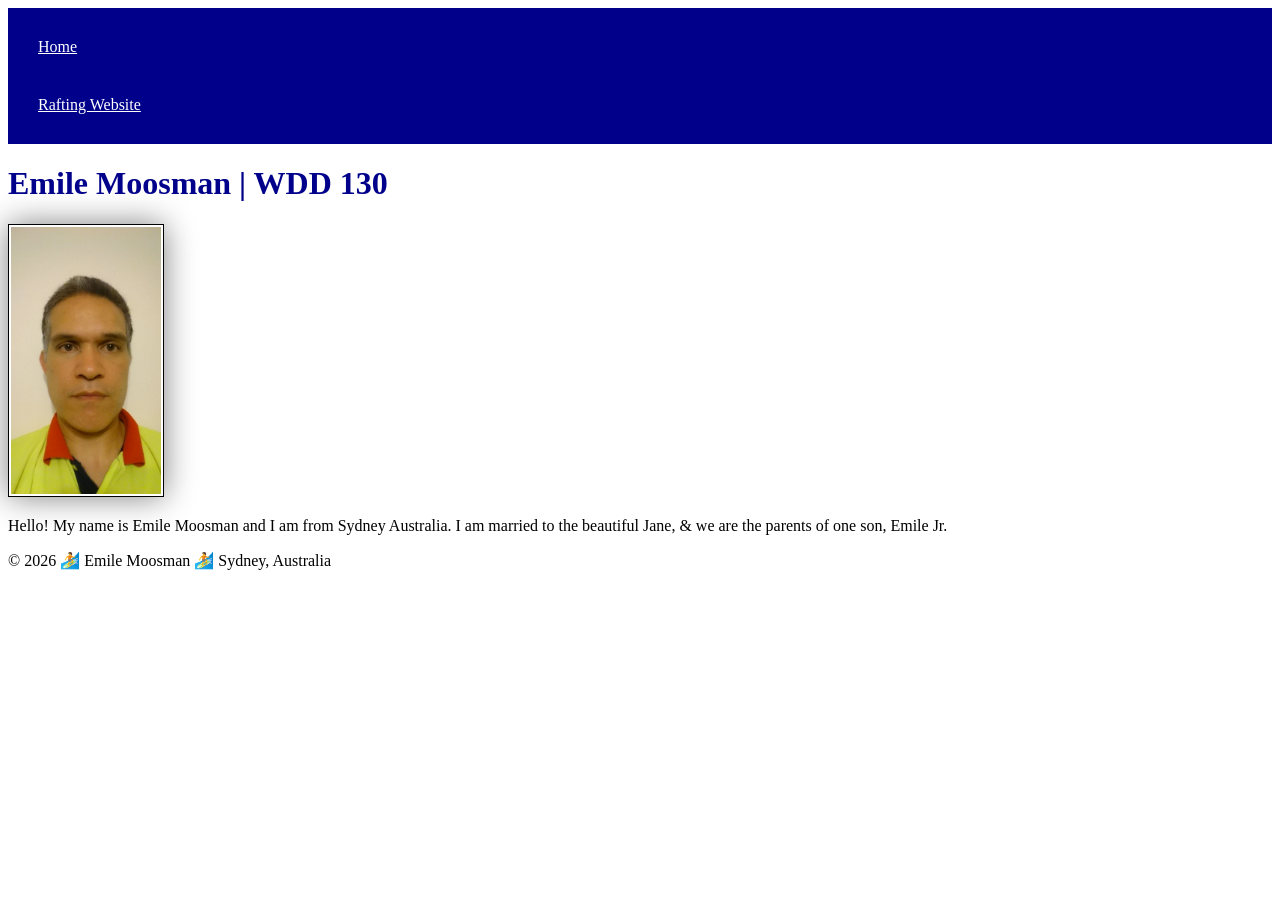
==== index.html @ c53d03da "add css to index.html" ====
<!DOCTYPE html>
<html lang="en">

<head>
    <meta charset="UTF-8">
    <meta name="viewport" content="width=device-width, initial-scale=1.0">
    <title>Emile Moosman | WDD 130</title>
    <link rel="stylesheet" href="styles/styles.css">
</head>

<body>
    <header>
        <nav>
            <a href="#">Home</a>
            <a href="wwr/">Rafting Website</a>
        </nav>
    </header>

    <main>
        <h1>Emile Moosman | WDD 130</h1>
        <img src="images/profile.jpg" alt="Picture of me, Emile Moosman" width="200">
        <p>Hello! My name is Emile Moosman and I am from Sydney Australia. I am married
            to the beautiful Jane, & we are the parents of one son, Emile Jr.
        </p>

    </main>

    <footer>
        <p>©️ 2026 🏄 Emile Moosman 🏄 Sydney, Australia</p>
    </footer>
</body>

</html>
---- styles/styles.css ----
nav {
    background-color: darkblue;
    padding: 10px;
}

nav a {
    color: white;
    display: block;
    padding: 20px;
}

h1 {
    color: darkblue;
}

img {
    width: 150px;
    height: auto;
    border: 1px solid black;
    padding: 2px;
    box-shadow: 0 0 30px gray;
}

img {
    width: 150px;
    height: auto;
    border: 1px solid black;
    padding: 2px;
    box-shadow: 0 0 30px gray;
}
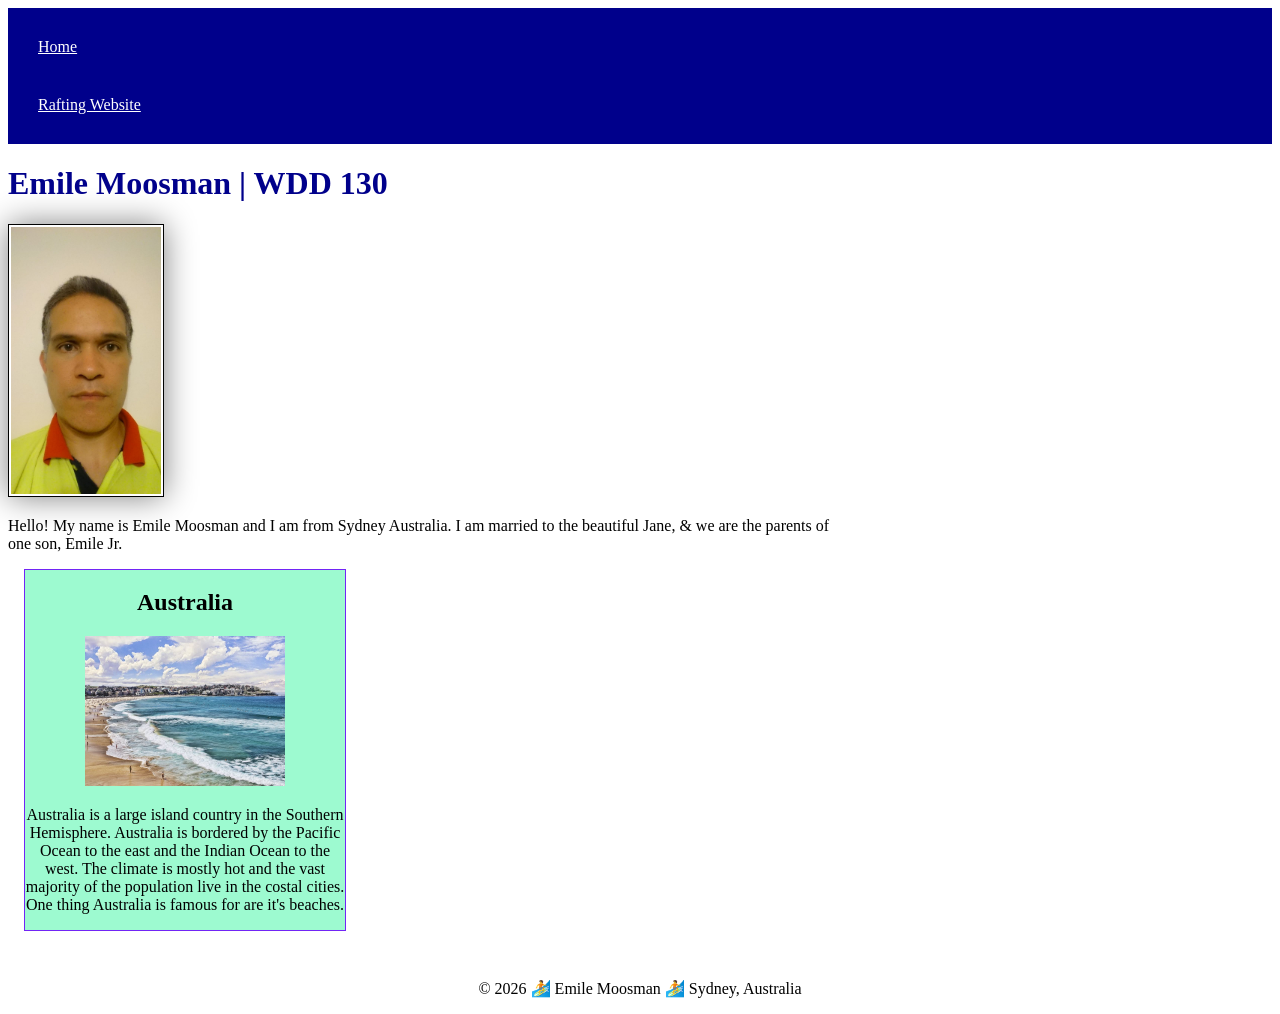
==== commit 85764aff: "W02 Assignment: Home Page Enhancement 1st draft" ====
--- a/index.html
+++ b/index.html
@@ -5,6 +5,9 @@
     <meta charset="UTF-8">
     <meta name="viewport" content="width=device-width, initial-scale=1.0">
     <title>Emile Moosman | WDD 130</title>
+    <meta name="description"
+      content="This is the home page for Emile Moosman, as part of course WDD130.">
+    <meta name="author" content="Emile">
     <link rel="stylesheet" href="styles/styles.css">
 </head>
 
@@ -24,7 +27,16 @@
         </p>
 
     </main>
-
+    <aside>
+        <h2>Australia</h2>
+        <img src="images/sydney-beach.jpg">
+        <p>
+            Australia is a large island country in the Southern Hemisphere. Australia is bordered by
+            the Pacific Ocean to the east and the Indian Ocean to the west. The climate is mostly
+            hot and the vast majority of the population live in the costal cities. One thing
+            Australia is famous for are it's beaches.
+        </p>
+    </aside>
     <footer>
         <p>©️ 2026 🏄 Emile Moosman 🏄 Sydney, Australia</p>
     </footer>
--- a/styles/styles.css
+++ b/styles/styles.css
@@ -1,3 +1,7 @@
+main {
+    max-width: 840px;
+}
+
 nav {
     background-color: darkblue;
     padding: 10px;
@@ -13,7 +17,7 @@
     color: darkblue;
 }
 
-img {
+main img {
     width: 150px;
     height: auto;
     border: 1px solid black;
@@ -21,10 +25,27 @@
     box-shadow: 0 0 30px gray;
 }
 
-img {
-    width: 150px;
+p {
+    padding: 0;
+}
+
+aside {
+    width: 20rem;
+    margin: 1rem;
+    border: 1px solid #7225F5;
+    padding: auto;
+    background-color: #9DFAD0;
+    color: #000000;
+    text-align: center;
+}
+
+aside img {
+    width: 200px;
     height: auto;
-    border: 1px solid black;
-    padding: 2px;
-    box-shadow: 0 0 30px gray;
+}
+
+footer {
+    margin-top: 3rem;
+    border-top: 1rem;
+    text-align: center;
 }
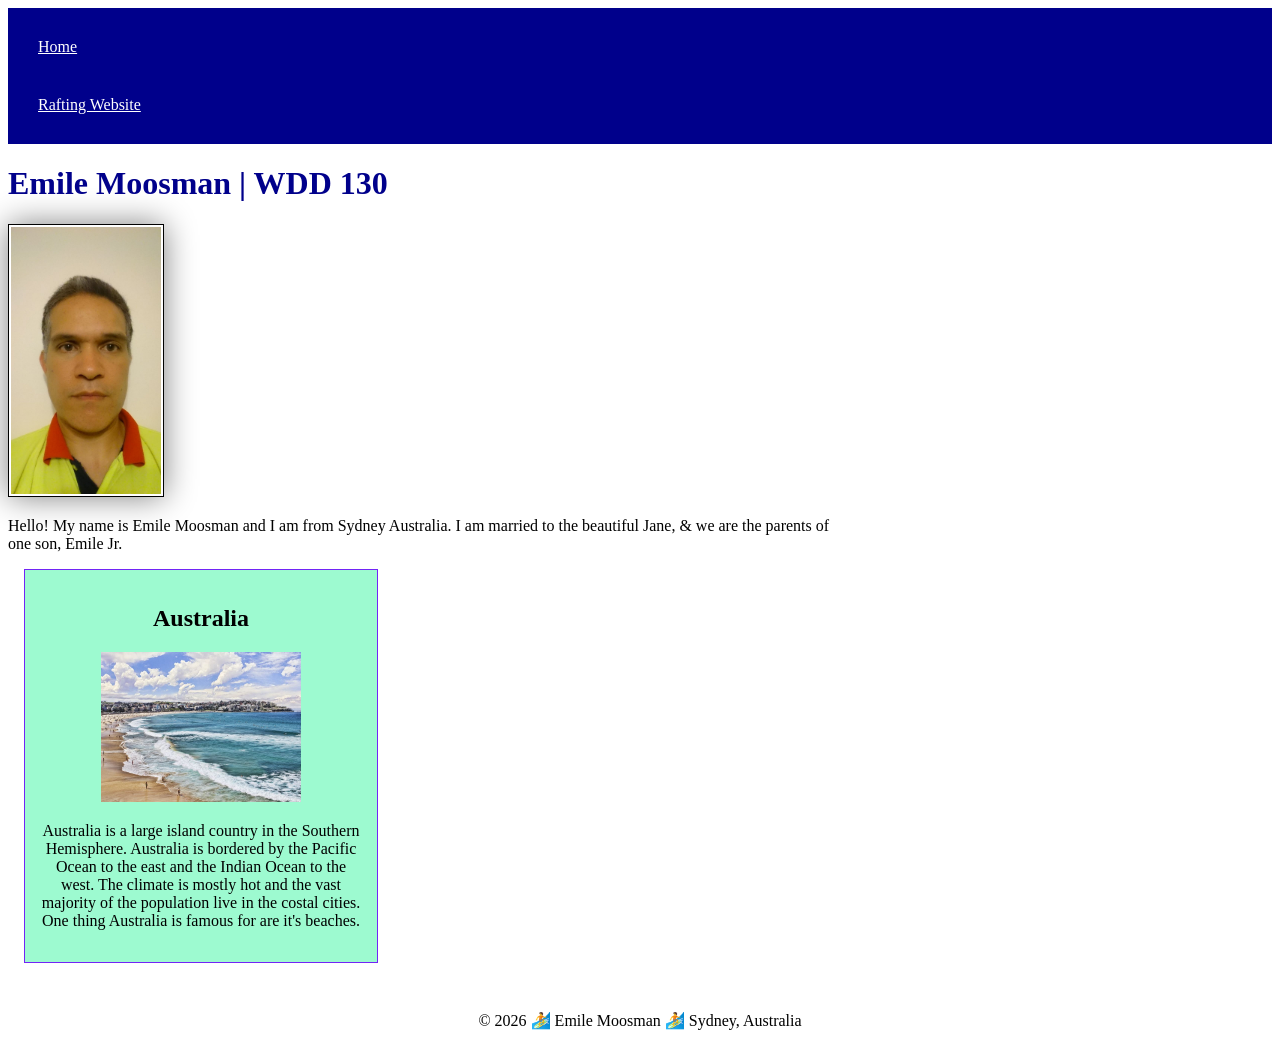
==== commit f9d29d75: "W02 Assignment: Home Page Enhancement final draft" ====
--- a/index.html
+++ b/index.html
@@ -4,10 +4,10 @@
 <head>
     <meta charset="UTF-8">
     <meta name="viewport" content="width=device-width, initial-scale=1.0">
-    <title>Emile Moosman | WDD 130</title>
     <meta name="description"
       content="This is the home page for Emile Moosman, as part of course WDD130.">
-    <meta name="author" content="Emile">
+    <meta name="author" content="Emile Moosman">
+    <title>Emile Moosman | WDD 130</title>
     <link rel="stylesheet" href="styles/styles.css">
 </head>
 
@@ -21,7 +21,7 @@
 
     <main>
         <h1>Emile Moosman | WDD 130</h1>
-        <img src="images/profile.jpg" alt="Picture of me, Emile Moosman" width="200">
+        <img src="images/profile.jpg" alt="Picture of me, Emile Moosman">
         <p>Hello! My name is Emile Moosman and I am from Sydney Australia. I am married
             to the beautiful Jane, & we are the parents of one son, Emile Jr.
         </p>
@@ -29,7 +29,7 @@
     </main>
     <aside>
         <h2>Australia</h2>
-        <img src="images/sydney-beach.jpg">
+        <img src="images/sydney-beach.jpg" alt="Sydney Beach">
         <p>
             Australia is a large island country in the Southern Hemisphere. Australia is bordered by
             the Pacific Ocean to the east and the Indian Ocean to the west. The climate is mostly
--- a/styles/styles.css
+++ b/styles/styles.css
@@ -33,7 +33,7 @@
     width: 20rem;
     margin: 1rem;
     border: 1px solid #7225F5;
-    padding: auto;
+    padding: 1rem;
     background-color: #9DFAD0;
     color: #000000;
     text-align: center;
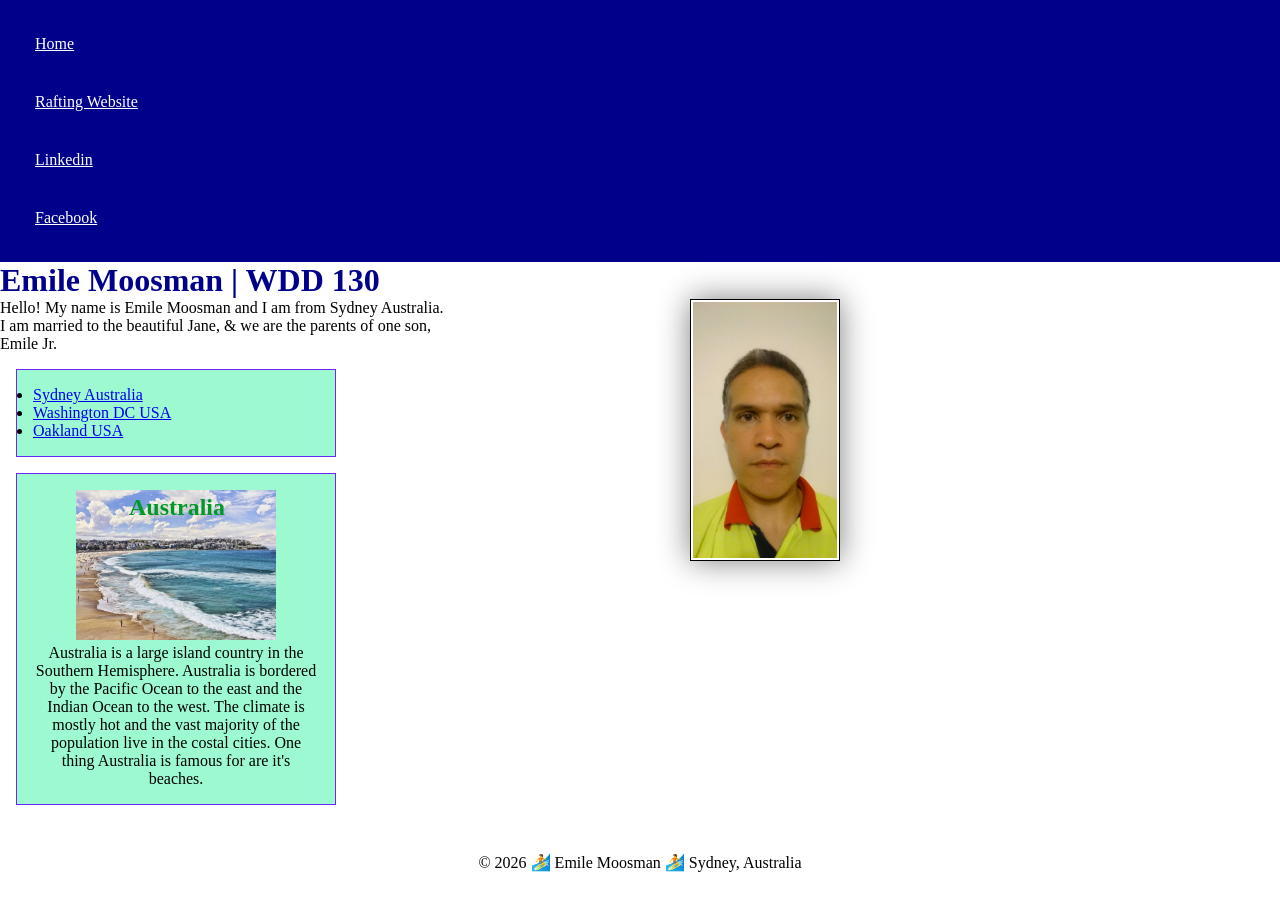
==== commit 4673d440: "w3 ca update main page" ====
--- a/index.html
+++ b/index.html
@@ -1,3 +1,4 @@
+<!-- 11 July 2026 -->
 <!DOCTYPE html>
 <html lang="en">
 
@@ -16,24 +17,38 @@
         <nav>
             <a href="#">Home</a>
             <a href="wwr/">Rafting Website</a>
+            <a href="https://linkedin.com">Linkedin</a>
+            <a href="https://www.facebook.com/emile.moosman">Facebook</a>
+
         </nav>
     </header>
 
     <main>
         <h1>Emile Moosman | WDD 130</h1>
         <img src="images/profile.jpg" alt="Picture of me, Emile Moosman">
-        <p>Hello! My name is Emile Moosman and I am from Sydney Australia. I am married
-            to the beautiful Jane, & we are the parents of one son, Emile Jr.
+        <p>Hello! My name is Emile Moosman and I am from Sydney Australia.
+            I am married to the beautiful Jane, & we are the parents of one
+            son, Emile Jr.
         </p>
-
+        <ul class="box">
+            <li><a href="https://www.churchofjesuschrist.org/temples/details/sydney-australia-temple"
+                  target="_blank">Sydney Australia</a></li>
+            <li><a href="https://www.churchofjesuschrist.org/temples/details/washington-d.c.-temple"
+                  target="_blank">Washington DC USA</a></li>
+            <li><a href="https://www.churchofjesuschrist.org/temples/details/oakland-california-temple"
+                  target="_blank">Oakland USA</a></li>
+        </ul>
     </main>
-    <aside>
+    <aside class="box">
         <h2>Australia</h2>
         <img src="images/sydney-beach.jpg" alt="Sydney Beach">
         <p>
-            Australia is a large island country in the Southern Hemisphere. Australia is bordered by
-            the Pacific Ocean to the east and the Indian Ocean to the west. The climate is mostly
-            hot and the vast majority of the population live in the costal cities. One thing
+            Australia is a large island country in the Southern Hemisphere. Australia is
+            bordered by
+            the Pacific Ocean to the east and the Indian Ocean to the west. The climate
+            is mostly
+            hot and the vast majority of the population live in the costal cities. One
+            thing
             Australia is famous for are it's beaches.
         </p>
     </aside>
--- a/styles/styles.css
+++ b/styles/styles.css
@@ -1,10 +1,20 @@
+:root {
+    --background-color: #00008B;
+}
+
+* {
+    margin: 0;
+    padding: 0;
+    box-sizing: border-box;
+}
+
 main {
     max-width: 840px;
 }
 
 nav {
-    background-color: darkblue;
-    padding: 10px;
+    background-color: var(--background-color);
+    padding: 15px;
 }
 
 nav a {
@@ -14,7 +24,7 @@
 }
 
 h1 {
-    color: darkblue;
+    color: var(--background-color);
 }
 
 main img {
@@ -22,21 +32,18 @@
     height: auto;
     border: 1px solid black;
     padding: 2px;
+    /* margin: 0 0 1rem 1rem; */
     box-shadow: 0 0 30px gray;
+    float: right;
 }
 
-p {
-    padding: 0;
+main p {
+    width: 28rem;
 }
 
 aside {
-    width: 20rem;
-    margin: 1rem;
-    border: 1px solid #7225F5;
-    padding: 1rem;
-    background-color: #9DFAD0;
-    color: #000000;
     text-align: center;
+    position: relative;
 }
 
 aside img {
@@ -44,8 +51,25 @@
     height: auto;
 }
 
+aside h2 {
+    position: absolute;
+    top: 20px;
+    left: 112px;
+    color: #009929;
+}
+
 footer {
     margin-top: 3rem;
     border-top: 1rem;
     text-align: center;
+}
+
+/* Class Selectors */
+.box {
+    margin: 1rem;
+    border: 1px solid #7225F5;
+    padding: 1rem;
+    width: 20rem;
+    background-color: #9DFAD0;
+    color: #000000;
 }
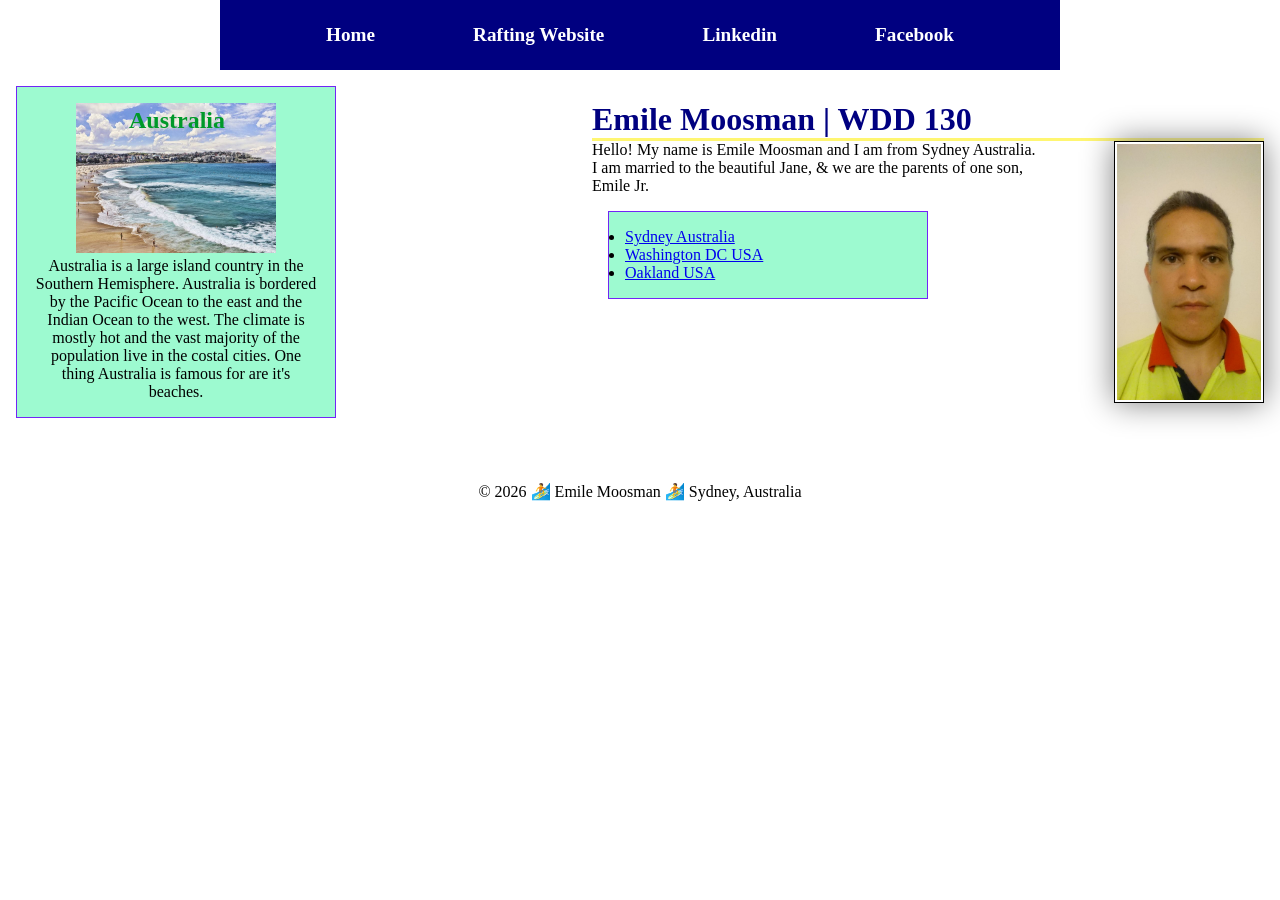
==== commit ba23a15e: "w4 cca include flex & grid css" ====
--- a/index.html
+++ b/index.html
@@ -16,42 +16,43 @@
     <header>
         <nav>
             <a href="#">Home</a>
-            <a href="wwr/">Rafting Website</a>
+            <a href="wwr/about.html">Rafting Website</a>
             <a href="https://linkedin.com">Linkedin</a>
             <a href="https://www.facebook.com/emile.moosman">Facebook</a>
-
         </nav>
     </header>
 
-    <main>
-        <h1>Emile Moosman | WDD 130</h1>
-        <img src="images/profile.jpg" alt="Picture of me, Emile Moosman">
-        <p>Hello! My name is Emile Moosman and I am from Sydney Australia.
-            I am married to the beautiful Jane, & we are the parents of one
-            son, Emile Jr.
-        </p>
-        <ul class="box">
-            <li><a href="https://www.churchofjesuschrist.org/temples/details/sydney-australia-temple"
-                  target="_blank">Sydney Australia</a></li>
-            <li><a href="https://www.churchofjesuschrist.org/temples/details/washington-d.c.-temple"
-                  target="_blank">Washington DC USA</a></li>
-            <li><a href="https://www.churchofjesuschrist.org/temples/details/oakland-california-temple"
-                  target="_blank">Oakland USA</a></li>
-        </ul>
-    </main>
-    <aside class="box">
-        <h2>Australia</h2>
-        <img src="images/sydney-beach.jpg" alt="Sydney Beach">
-        <p>
-            Australia is a large island country in the Southern Hemisphere. Australia is
-            bordered by
-            the Pacific Ocean to the east and the Indian Ocean to the west. The climate
-            is mostly
-            hot and the vast majority of the population live in the costal cities. One
-            thing
-            Australia is famous for are it's beaches.
-        </p>
-    </aside>
+    <div class="grid">
+        <main>
+            <h1>Emile Moosman | WDD 130</h1>
+            <img src="images/profile.jpg" alt="Picture of me, Emile Moosman">
+            <p>Hello! My name is Emile Moosman and I am from Sydney Australia.
+                I am married to the beautiful Jane, & we are the parents of one
+                son, Emile Jr.
+            </p>
+            <ul class="box">
+                <li><a href="https://www.churchofjesuschrist.org/temples/details/sydney-australia-temple"
+                      target="_blank">Sydney Australia</a></li>
+                <li><a href="https://www.churchofjesuschrist.org/temples/details/washington-d.c.-temple"
+                      target="_blank">Washington DC USA</a></li>
+                <li><a href="https://www.churchofjesuschrist.org/temples/details/oakland-california-temple"
+                      target="_blank">Oakland USA</a></li>
+            </ul>
+        </main>
+        <aside class="box">
+            <h2>Australia</h2>
+            <img src="images/sydney-beach.jpg" alt="Sydney Beach">
+            <p>
+                Australia is a large island country in the Southern Hemisphere. Australia is
+                bordered by
+                the Pacific Ocean to the east and the Indian Ocean to the west. The climate
+                is mostly
+                hot and the vast majority of the population live in the costal cities. One
+                thing
+                Australia is famous for are it's beaches.
+            </p>
+        </aside>
+    </div>
     <footer>
         <p>©️ 2026 🏄 Emile Moosman 🏄 Sydney, Australia</p>
     </footer>
--- a/styles/styles.css
+++ b/styles/styles.css
@@ -1,5 +1,5 @@
 :root {
-    --background-color: #00008B;
+    --background-color: #000080;
 }
 
 * {
@@ -8,23 +8,45 @@
     box-sizing: border-box;
 }
 
+header,
+.grid footer {
+    max-width: 840px;
+    margin: 0 auto;
+    text-decoration: none;
+}
+
+.grid {
+    display: grid;
+    align-items: center;
+}
+
 main {
     max-width: 840px;
+    text-decoration: none;
+    grid-column: 2/3;
+    margin: 1rem;
 }
 
 nav {
     background-color: var(--background-color);
-    padding: 15px;
+    padding: 1rem;
+    display: flex;
+    justify-content: space-evenly;
+    align-items: center;
 }
 
 nav a {
     color: white;
     display: block;
-    padding: 20px;
+    padding: 0.5rem;
+    text-decoration: none;
+    font-size: 1.2rem;
+    font-weight: 700;
 }
 
 h1 {
     color: var(--background-color);
+    border-bottom: solid rgba(255, 242, 55, 0.705);
 }
 
 main img {
@@ -44,6 +66,10 @@
 aside {
     text-align: center;
     position: relative;
+    width: 20rem;
+    position: relative;
+    grid-column: 1/2;
+    grid-row: 1/2;
 }
 
 aside img {
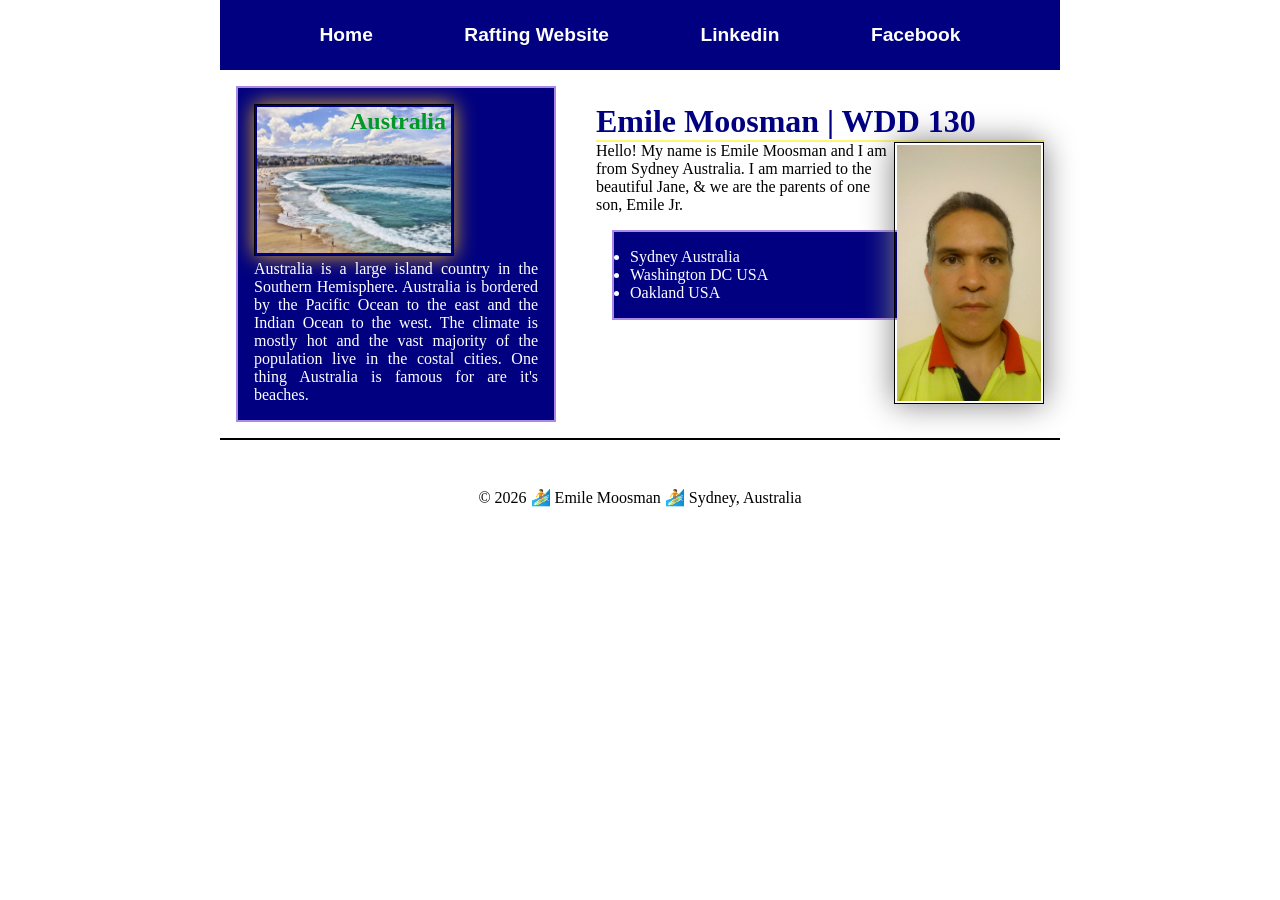
==== commit 95d20b81: "update main index.html rafting website link." ====
--- a/index.html
+++ b/index.html
@@ -16,7 +16,7 @@
     <header>
         <nav>
             <a href="#">Home</a>
-            <a href="wwr/about.html">Rafting Website</a>
+            <a href="wwr/index.html">Rafting Website</a>
             <a href="https://linkedin.com">Linkedin</a>
             <a href="https://www.facebook.com/emile.moosman">Facebook</a>
         </nav>
--- a/styles/styles.css
+++ b/styles/styles.css
@@ -1,23 +1,32 @@
-:root {
-    --background-color: #000080;
-}
-
 * {
     margin: 0;
     padding: 0;
     box-sizing: border-box;
 }
 
-header,
-.grid footer {
-    max-width: 840px;
-    margin: 0 auto;
-    text-decoration: none;
+:root {
+    --heading-background-color: darkblue;
+    --heading-text-color: #fff;
+    --heading-font: Lato, arial, sans-serif;
+    --background-color: #000080;
+    --text-color: #ffffff;
+}
+
+head {
+    display: block;
 }
 
 .grid {
     display: grid;
     align-items: center;
+}
+
+header,
+.grid,
+footer {
+    max-width: 840px;
+    margin: 0 auto;
+    text-decoration: none;
 }
 
 main {
@@ -42,11 +51,13 @@
     text-decoration: none;
     font-size: 1.2rem;
     font-weight: 700;
+    font-family: Verdana, Geneva, Tahoma, sans-serif;
 }
 
 h1 {
     color: var(--background-color);
-    border-bottom: solid rgba(255, 242, 55, 0.705);
+    border-bottom: 2px solid rgba(255, 242, 55, 0.705);
+    text: ;
 }
 
 main img {
@@ -67,7 +78,6 @@
     text-align: center;
     position: relative;
     width: 20rem;
-    position: relative;
     grid-column: 1/2;
     grid-row: 1/2;
 }
@@ -75,6 +85,9 @@
 aside img {
     width: 200px;
     height: auto;
+    border: 1px solid black;
+    padding: 2px;
+    box-shadow: 0 0 20px goldenrod;
 }
 
 aside h2 {
@@ -90,12 +103,31 @@
     text-align: center;
 }
 
+main ul {
+    width: 30%;
+    height: auto;
+    margin-left: 2rem;
+}
+
 /* Class Selectors */
 .box {
     margin: 1rem;
-    border: 1px solid #7225F5;
+    border: 2px solid #ab89e6;
     padding: 1rem;
     width: 20rem;
-    background-color: #9DFAD0;
-    color: #000000;
+    background-color: var(--background-color);
+    color: var(--text-color);
+    text-align: justify;
+}
+
+.box a {
+    width: 20rem;
+    text-decoration: none;
+    color: var(--text-color);
+}
+
+.grid {
+    display: grid;
+    grid-template-columns: 1fr 1fr;
+    border-bottom: 2px solid black;
 }
